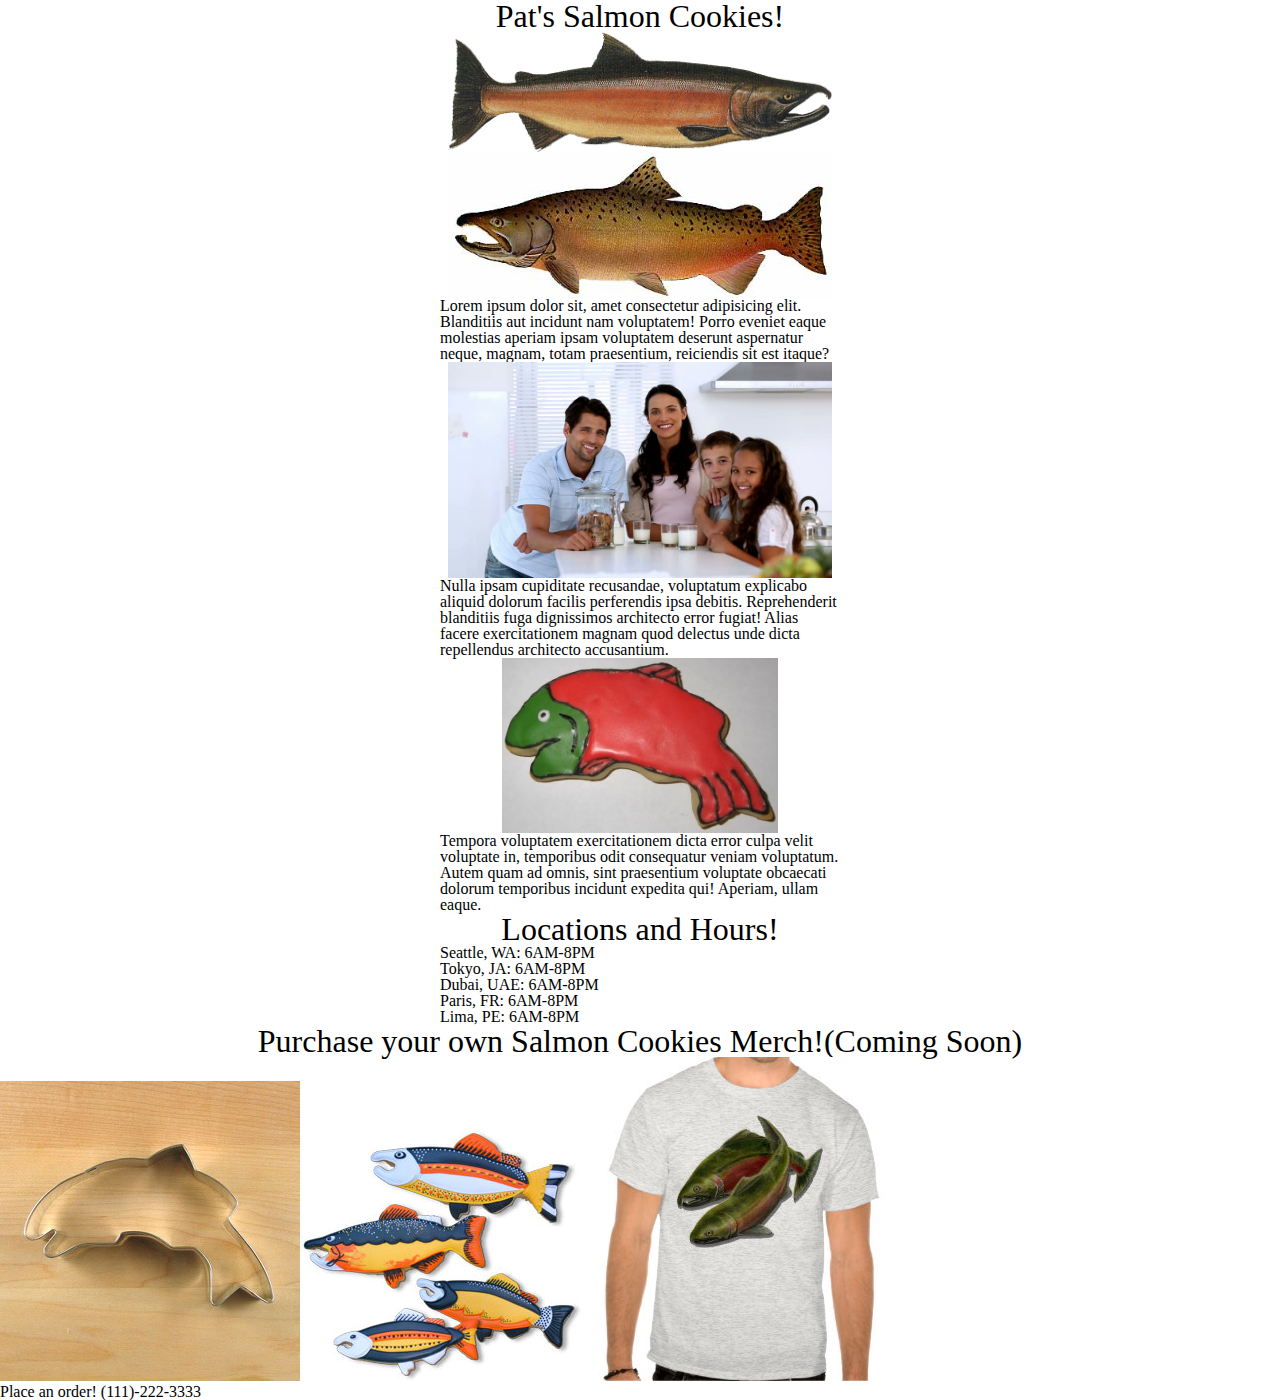
==== index.html @ c64b09bc "Added CSS and more content to the front-facing page." ====
<!DOCTYPE html>
<html>
  <head>
    <link rel="stylesheet" href="css/reset.css">
    <link rel="stylesheet" href="css/style.css">
  </head>
  <body>
    <header>
      <h1>Pat's Salmon Cookies!</h1>
      <img src="img/salmon.png" alt="Picture of a Salmon">
      <img src="img/chinook.jpg" alt="Picture of a Chinook">
    </header>
    <main>
      <p>Lorem ipsum dolor sit, amet consectetur adipisicing elit. Blanditiis aut incidunt nam voluptatem! Porro eveniet eaque molestias aperiam ipsam voluptatem deserunt aspernatur neque, magnam, totam praesentium, reiciendis sit est itaque?</p>
        <img src="img/family.jpg" alt="Picture of Pat's family">
      <p>Nulla ipsam cupiditate recusandae, voluptatum explicabo aliquid dolorum facilis perferendis ipsa debitis. Reprehenderit blanditiis fuga dignissimos architecto error fugiat! Alias facere exercitationem magnam quod delectus unde dicta repellendus architecto accusantium.</p>
      <img src="img/frosted-cookie.jpg" alt="Frosted Salmon cookie.">
      <p>Tempora voluptatem exercitationem dicta error culpa velit voluptate in, temporibus odit consequatur veniam voluptatum. Autem quam ad omnis, sint praesentium voluptate obcaecati dolorum temporibus incidunt expedita qui! Aperiam, ullam eaque.</p>
      <h2>Locations and Hours!</h2>
        <ul>
          <li>Seattle, WA: 6AM-8PM</li>
          <li>Tokyo, JA: 6AM-8PM</li>
          <li>Dubai, UAE: 6AM-8PM</li>
          <li>Paris, FR: 6AM-8PM</li>
          <li>Lima, PE: 6AM-8PM</li>
        </ul>
        <h2>Purchase your own Salmon Cookies Merch!(Coming Soon)</h2>
        <section>
        <img src="img/cutter.jpeg" alt="Fish shaped cookie cutter."><img src="img/fish.jpg" alt="Stuffed Fish"><img src="img/shirt.jpg" alt="Salmon t-shirt.">
        </section>
    </main>
    <footer>
      <p>Place an order! (111)-222-3333</p>
    </footer>
  </body>
</html>
---- css/style.css ----
table, th, td { 
  border: 1px solid;
}
header h1 {
  text-align: center;
  font-size:xx-large;
}
header img {
  display: flex;
  max-width: 30%;
  margin-left: auto;
  margin-right: auto;
}
main p {
  max-width: 400px;
  margin-left: auto;
  margin-right: auto;
}
main img {
  display: flex;
  max-width: 30%;
  margin-left: auto;
  margin-right: auto;
}
h2{
  text-align: center;
  font-size:xx-large;
}
ul {
  max-width: 400px;
  margin-left: auto;
  margin-right: auto;
}
section img {
  display: inline-flex;
  justify-content: space-around;
  max-width: 30%;
  margin-left: auto;
  margin-right: auto;
}
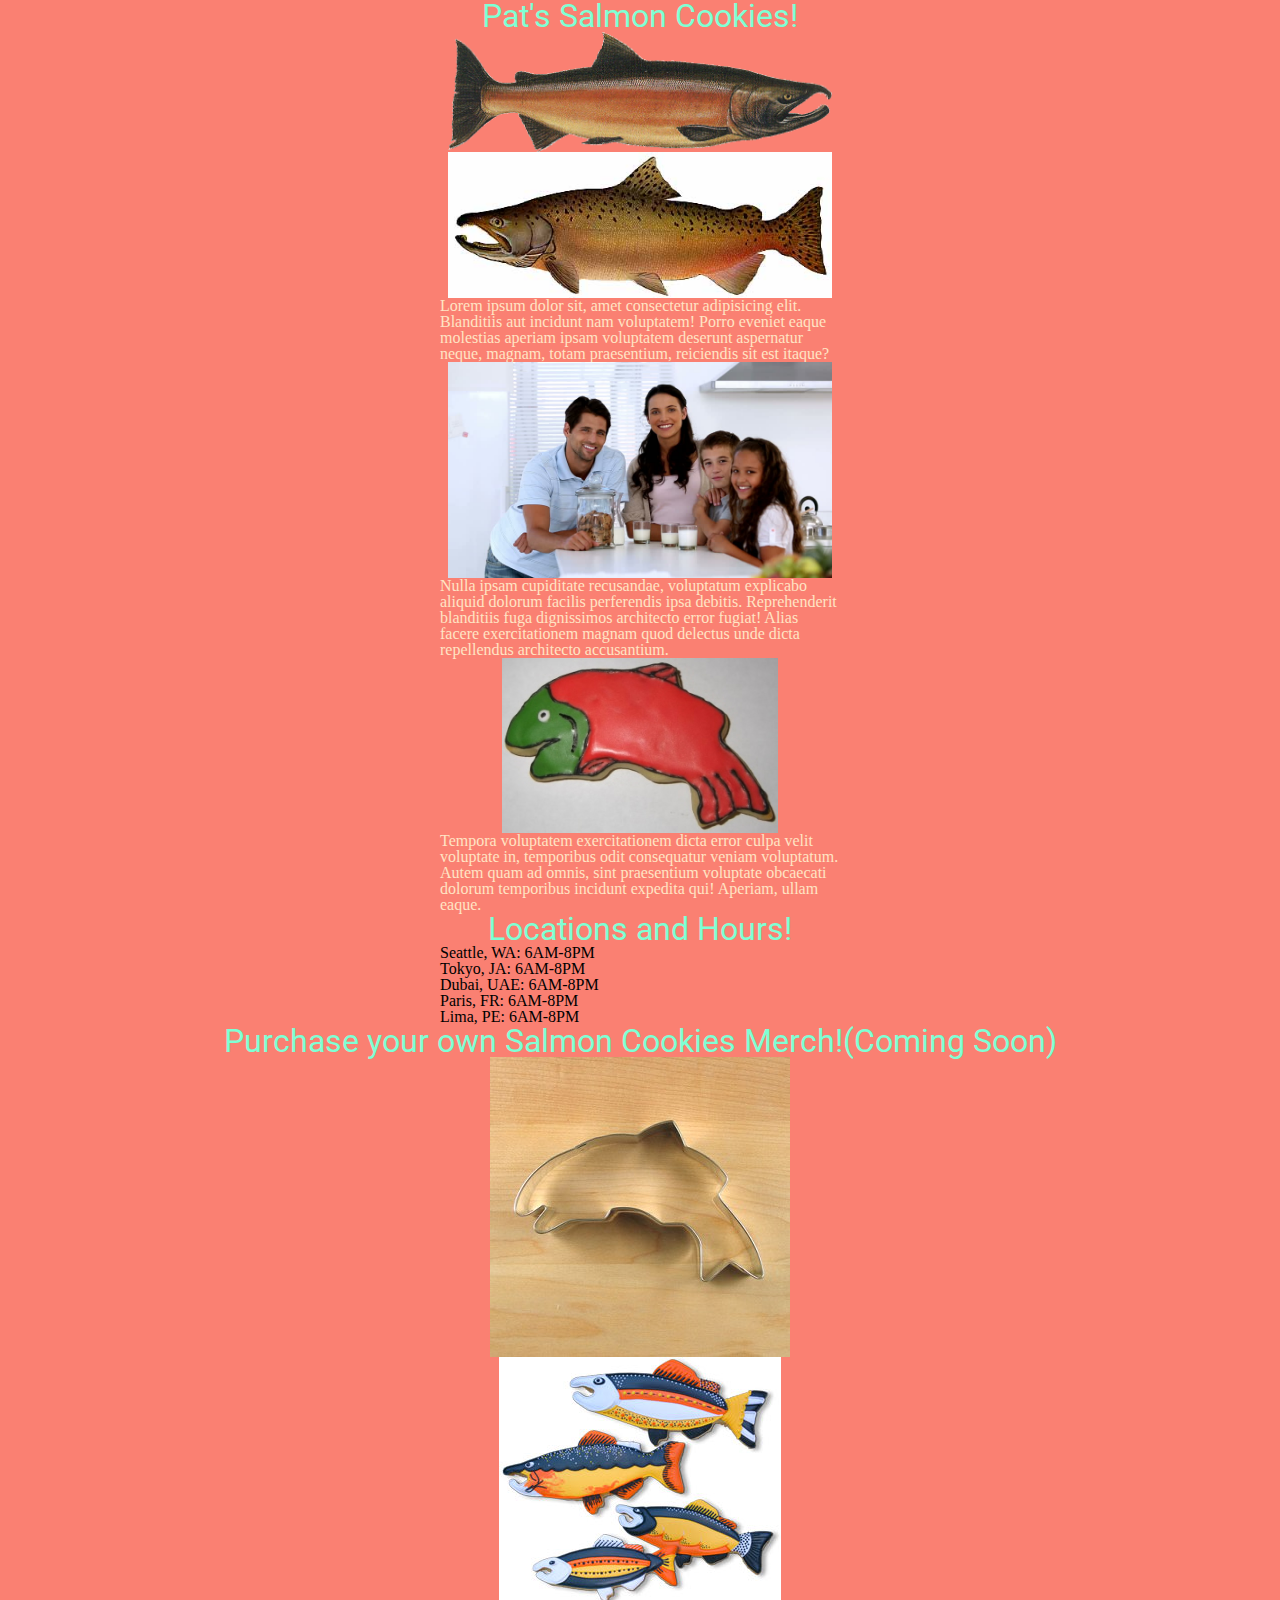
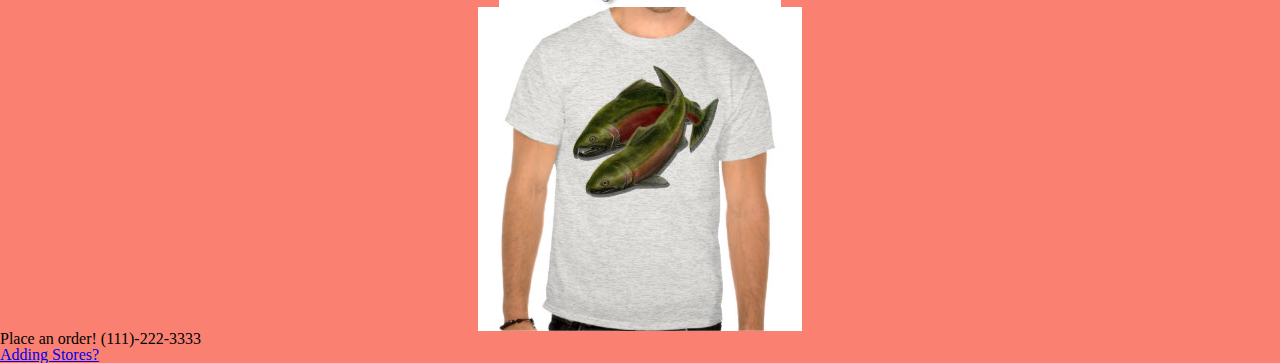
==== commit 5f83ea19: "Finished Salmon Cookies Project." ====
--- a/index.html
+++ b/index.html
@@ -1,6 +1,9 @@
 <!DOCTYPE html>
 <html>
   <head>
+    <link rel="preconnect" href="https://fonts.googleapis.com">
+    <link rel="preconnect" href="https://fonts.gstatic.com" crossorigin>
+    <link href="https://fonts.googleapis.com/css2?family=Roboto:wght@100&display=swap" rel="stylesheet"> 
     <link rel="stylesheet" href="css/reset.css">
     <link rel="stylesheet" href="css/style.css">
   </head>
@@ -31,6 +34,7 @@
     </main>
     <footer>
       <p>Place an order! (111)-222-3333</p>
+      <p><a href="sales.html">Adding Stores?</a></p>
     </footer>
   </body>
 </html>
--- a/css/style.css
+++ b/css/style.css
@@ -1,9 +1,17 @@
 table, th, td { 
   border: 1px solid;
+  font-family: Arial, Helvetica, sans-serif;
+  color:blueviolet;
+  background-color: black;
+  text-align: center;
+  margin-left: auto;
+  margin-right: auto;
 }
 header h1 {
   text-align: center;
   font-size:xx-large;
+  font-family: 'Roboto', sans-serif;
+  color:aquamarine;
 }
 header img {
   display: flex;
@@ -11,10 +19,15 @@
   margin-left: auto;
   margin-right: auto;
 }
+body{
+  background-color: salmon;
+}
 main p {
   max-width: 400px;
   margin-left: auto;
   margin-right: auto;
+  font-family: Georgia, 'Times New Roman', Times, serif;
+  color: bisque;
 }
 main img {
   display: flex;
@@ -25,6 +38,8 @@
 h2{
   text-align: center;
   font-size:xx-large;
+  font-family: 'Roboto', sans-serif;
+  color:aquamarine;
 }
 ul {
   max-width: 400px;
@@ -32,9 +47,7 @@
   margin-right: auto;
 }
 section img {
-  display: inline-flex;
-  justify-content: space-around;
-  max-width: 30%;
+  max-width: 100%;
   margin-left: auto;
   margin-right: auto;
 }